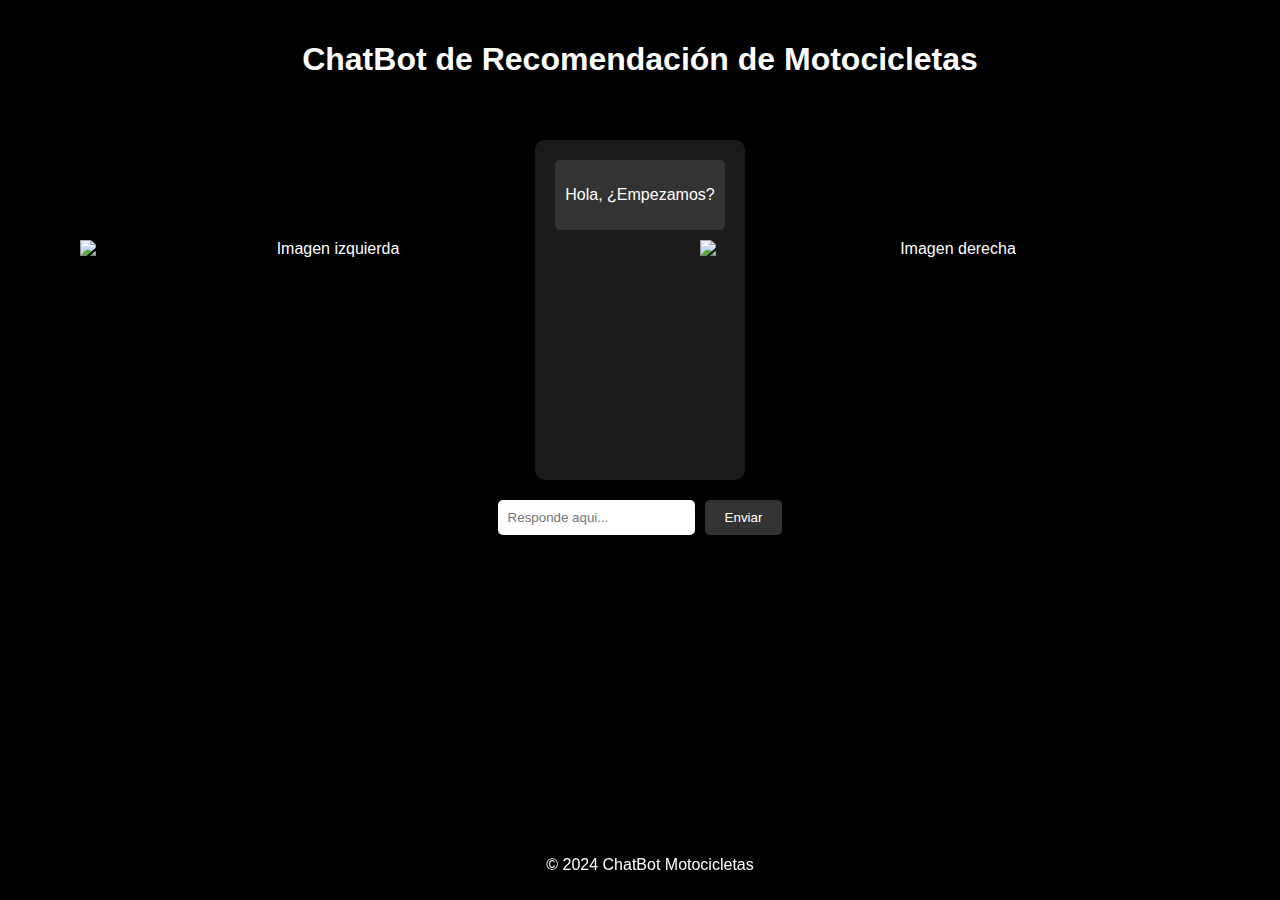
==== U2/CHATBOT/index.html @ cc751905 "Front" ====
<!DOCTYPE html>
<html lang="es">
<head>
    <meta charset="UTF-8">
    <meta name="viewport" content="width=device-width, initial-scale=1.0">
    <title>ChatBot</title>
    <link rel="stylesheet" href="index.css">
</head>
<body>
    <header>
        <img src="C:\Users\SixteenTharth16\Desktop\CHATBOT\imagenes\izquierda.jpg" alt="Imagen izquierda" class="side-image">
        <h1>ChatBot de Recomendación de Motocicletas</h1>
        <img src="C:\Users\SixteenTharth16\Desktop\CHATBOT\imagenes\derecha.jpg" alt="Imagen derecha" class="side-image">
    </header>
    <main>
        <div id="chat-window">
            <div class="chat-bubble">
                <p>Hola, ¿Empezamos?</p>
            </div>
        </div>
        <div id="user-input">
            <input type="text" id="user-message" placeholder="Responde aqui...">
            <button onclick="sendMessage()">Enviar</button>
        </div>
    </main>
    <footer>
        <p>&copy; 2024 ChatBot Motocicletas</p>
    </footer>
    <script src="chatbot.js"></script>
</body>
</html>
---- U2/CHATBOT/index.css ----
body {
    background-color: black;
    color: white;
    font-family: Arial, sans-serif;
    margin: 0;
}

header {
    text-align: center;
    padding: 20px;
    position: relative; 
}

.side-image {
    position: absolute;
    top: 200%; 
    width: 500px; 
}

.side-image:first-child {
    left: 80px; 
}

.side-image:last-child {
    right: 80px; 
}

main {
    padding: 20px;
    display: flex;
    flex-direction: column;
    align-items: center;
}

#chat-window {
    background-color: rgba(255, 255, 255, 0.1);
    padding: 20px;
    margin-bottom: 20px;
    border-radius: 10px;
    max-width: 400px;
    overflow-y: auto;
    height: 300px;
}

.chat-bubble {
    background-color: #333;
    color: white;
    padding: 10px;
    border-radius: 5px;
    margin-bottom: 10px;
}

#user-input {
    display: flex;
    align-items: center;
}

#user-message {
    flex: 1;
    padding: 10px;
    border: none;
    border-radius: 5px;
}

#user-input button {
    padding: 10px 20px;
    margin-left: 10px;
    background-color: #333;
    color: white;
    border: none;
    border-radius: 5px;
    cursor: pointer;
}

footer {
    text-align: center;
    padding: 10px;
    position: fixed;
    bottom: 0;
    width: 100%;
    background-color: rgba(0, 0, 0, 0.8);
}
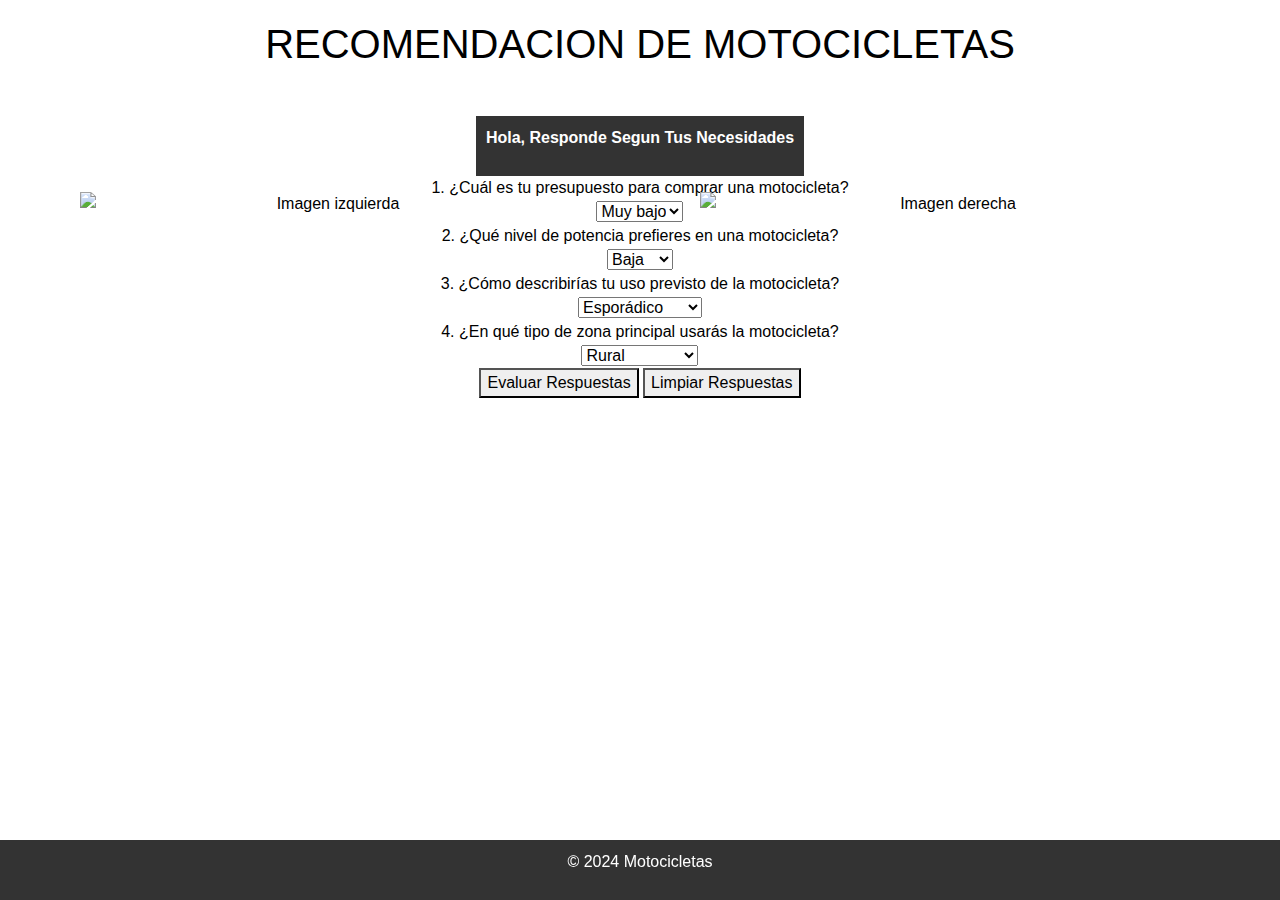
==== commit dcd7b491: "Front y Back" ====
--- a/U2/CHATBOT/index.html
+++ b/U2/CHATBOT/index.html
@@ -4,29 +4,131 @@
     <meta charset="UTF-8">
     <meta name="viewport" content="width=device-width, initial-scale=1.0">
     <title>ChatBot</title>
+    <link href="https://cdn.jsdelivr.net/npm/bootstrap@5.3.3/dist/css/bootstrap.min.css" rel="stylesheet" integrity="sha384-QWTKZyjpPEjISv5WaRU9OFeRpok6YctnYmDr5pNlyT2bRjXh0JMhjY6hW+ALEwIH" crossorigin="anonymous">
     <link rel="stylesheet" href="index.css">
 </head>
 <body>
     <header>
         <img src="C:\Users\SixteenTharth16\Desktop\CHATBOT\imagenes\izquierda.jpg" alt="Imagen izquierda" class="side-image">
-        <h1>ChatBot de Recomendación de Motocicletas</h1>
+        <h1>RECOMENDACION DE MOTOCICLETAS</h1>
         <img src="C:\Users\SixteenTharth16\Desktop\CHATBOT\imagenes\derecha.jpg" alt="Imagen derecha" class="side-image">
     </header>
     <main>
-        <div id="chat-window">
+        <div id="chat-window" class="chat-container">
             <div class="chat-bubble">
-                <p>Hola, ¿Empezamos?</p>
+                <p><strong>Hola, Responde Segun Tus Necesidades</strong></p>
             </div>
         </div>
-        <div id="user-input">
-            <input type="text" id="user-message" placeholder="Responde aqui...">
-            <button onclick="sendMessage()">Enviar</button>
+
+        <form id="encuestaForm" action="#" method="post">
+            <label for="presupuesto">1. ¿Cuál es tu presupuesto para comprar una motocicleta?</label><br>
+            <select id="presupuesto" name="presupuesto">
+                <option value="muy_bajo">Muy bajo</option>
+                <option value="bajo">Bajo</option>
+                <option value="medio">Medio</option>
+                <option value="alto">Alto</option>
+            </select><br>
+            
+            <label for="potencia">2. ¿Qué nivel de potencia prefieres en una motocicleta?</label><br>
+            <select id="potencia" name="potencia">
+                <option value="baja">Baja</option>
+                <option value="media">Media</option>
+                <option value="alta">Alta</option>
+            </select><br>
+            
+            <label for="uso">3. ¿Cómo describirías tu uso previsto de la motocicleta?</label><br>
+            <select id="uso" name="uso">
+                <option value="esporadico">Esporádico</option>
+                <option value="regular">Regular</option>
+                <option value="frecuente">Frecuente</option>
+                <option value="muy_frecuente">Muy frecuente</option>
+            </select><br>
+            
+            <label for="zona">4. ¿En qué tipo de zona principal usarás la motocicleta?</label><br>
+            <select id="zona" name="zona">
+                <option value="rural">Rural</option>
+                <option value="urbana">Urbana</option>
+                <option value="semi_urbana">Semi-Urbana</option>
+            </select><br>
+            
+            <button type="button" onclick="evaluarRespuestas()">Evaluar Respuestas</button>
+            <button type="button" onclick="limpiarRespuestas()">Limpiar Respuestas</button>
+        </form>
+        
+        <div id="recomendacion" style="display: none;">
+            <div class="chat-bubble">
+                <p id="recomendacionTexto"></p>
+            </div>
         </div>
     </main>
-    <footer>
-        <p>&copy; 2024 ChatBot Motocicletas</p>
+    <footer id="footer">
+        <p>&copy; 2024 Motocicletas</p>
     </footer>
-    <script src="chatbot.js"></script>
+    <script>
+        function evaluarRespuestas() {
+            const presupuesto = document.getElementById('presupuesto').value;
+            const potencia = document.getElementById('potencia').value;
+            const uso = document.getElementById('uso').value;
+            const zona = document.getElementById('zona').value;
+
+            let recomendacion = '';
+
+            if (presupuesto === 'muy_bajo' && potencia === 'baja' && uso === 'esporadico' && zona === 'rural') {
+                recomendacion = 'Doble propósito';
+            } else if (presupuesto === 'bajo' && potencia === 'baja' && uso === 'regular' && (zona === 'rural' || zona === 'semi_urbana')) {
+                recomendacion = 'Doble propósito';
+            } else if ((presupuesto === 'bajo' || presupuesto === 'medio') && potencia === 'media' && uso === 'regular' && (zona === 'urbana' || zona === 'semi_urbana')) {
+                recomendacion = 'Trabajo';
+            } else if (presupuesto === 'medio' && potencia === 'media' && uso === 'frecuente' && zona === 'semi_urbana') {
+                recomendacion = 'Trabajo';
+            } else if ((presupuesto === 'medio' || presupuesto === 'alto') && potencia === 'alta' && uso === 'frecuente' && zona === 'rural') {
+                recomendacion = 'Deportiva';
+            } else if (presupuesto === 'alto' && potencia === 'alta' && uso === 'muy_frecuente' && zona === 'rural') {
+                recomendacion = 'Deportiva';
+            } else if (presupuesto === 'muy_bajo' && potencia === 'baja' && uso === 'esporadico' && zona === 'urbana') {
+                recomendacion = 'Doble propósito';
+            } else if (presupuesto === 'bajo' && potencia === 'baja' && uso === 'regular' && zona === 'urbana') {
+                recomendacion = 'Doble propósito';
+            } else if (presupuesto === 'bajo' && potencia === 'media' && uso === 'esporadico' && (zona === 'rural' || zona === 'semi_urbana')) {
+                recomendacion = 'Doble propósito';
+            } else if (presupuesto === 'bajo' && potencia === 'media' && uso === 'regular' && zona === 'rural') {
+                recomendacion = 'Doble propósito';
+            } else if ((presupuesto === 'bajo' || presupuesto === 'medio') && potencia === 'media' && uso === 'frecuente' && zona === 'urbana') {
+                recomendacion = 'Trabajo';
+            } else if ((presupuesto === 'bajo' || presupuesto === 'medio') && potencia === 'alta' && uso === 'esporadico' && (zona === 'rural' || zona === 'semi_urbana')) {
+                recomendacion = 'Doble propósito';
+            } else if ((presupuesto === 'bajo' || presupuesto === 'medio') && potencia === 'alta' && uso === 'regular' && zona === 'rural') {
+                recomendacion = 'Doble propósito';
+            } else if (presupuesto === 'medio' && potencia === 'alta' && uso === 'frecuente' && zona === 'urbana') {
+                recomendacion = 'Deportiva';
+            } else if ((presupuesto === 'medio' || presupuesto === 'alto') && potencia === 'alta' && uso === 'muy_frecuente' && zona === 'rural') {
+                recomendacion = 'Deportiva';
+            } else if (presupuesto === 'alto' && potencia === 'alta' && uso === 'muy_frecuente' && zona === 'semi_urbana') {
+                recomendacion = 'Deportiva';
+            } else if (presupuesto === 'medio' && potencia === 'media' && uso === 'esporadico' && (zona === 'rural' || zona === 'semi_urbana')) {
+                recomendacion = 'Doble propósito';
+            } else if (presupuesto === 'medio' && potencia === 'media' && uso === 'regular' && (zona === 'rural' || zona === 'semi_urbana')) {
+                recomendacion = 'Doble propósito';
+            } else if (presupuesto === 'alto' && potencia === 'media' && uso === 'esporadico' && (zona === 'rural' || zona === 'semi_urbana')) {
+                recomendacion = 'Doble propósito';
+            } else if (presupuesto === 'alto' && potencia === 'media' && uso === 'regular' && (zona === 'rural' || zona === 'semi_urbana')) {
+                recomendacion = 'Doble propósito';
+            } else if (presupuesto === 'alto' && potencia === 'media' && uso === 'frecuente' && zona === 'urbana') {
+                recomendacion = 'Trabajo';
+            }
+
+            if (recomendacion !== '') {
+                document.getElementById('recomendacionTexto').textContent = 'Recomendación: ' + recomendacion;
+                document.getElementById('recomendacion').style.display = 'block';
+            } else {
+                document.getElementById('recomendacion').style.display = 'none';
+            }
+        }
+
+        function limpiarRespuestas() {
+            document.getElementById('encuestaForm').reset();
+            document.getElementById('recomendacion').style.display = 'none';
+        }
+    </script>
 </body>
 </html>
-
--- a/U2/CHATBOT/index.css
+++ b/U2/CHATBOT/index.css
@@ -1,6 +1,6 @@
 body {
-    background-color: black;
-    color: white;
+    background-color: white;
+    color: black;
     font-family: Arial, sans-serif;
     margin: 0;
 }
@@ -29,17 +29,13 @@
     padding: 20px;
     display: flex;
     flex-direction: column;
-    align-items: center;
+    align-items: center; 
 }
 
 #chat-window {
-    background-color: rgba(255, 255, 255, 0.1);
-    padding: 20px;
-    margin-bottom: 20px;
-    border-radius: 10px;
     max-width: 400px;
-    overflow-y: auto;
-    height: 300px;
+    overflow-y: hidden;
+    height: 60px;
 }
 
 .chat-bubble {
@@ -47,7 +43,8 @@
     color: white;
     padding: 10px;
     border-radius: 5px;
-    margin-bottom: 10px;
+    margin-bottom: 10%;
+    text-align: center;
 }
 
 #user-input {
@@ -73,6 +70,7 @@
 }
 
 footer {
+    color: white;
     text-align: center;
     padding: 10px;
     position: fixed;
@@ -80,3 +78,11 @@
     width: 100%;
     background-color: rgba(0, 0, 0, 0.8);
 }
+
+.chat-container {
+    background-color: #333; 
+}
+
+form {
+    text-align: center;
+}
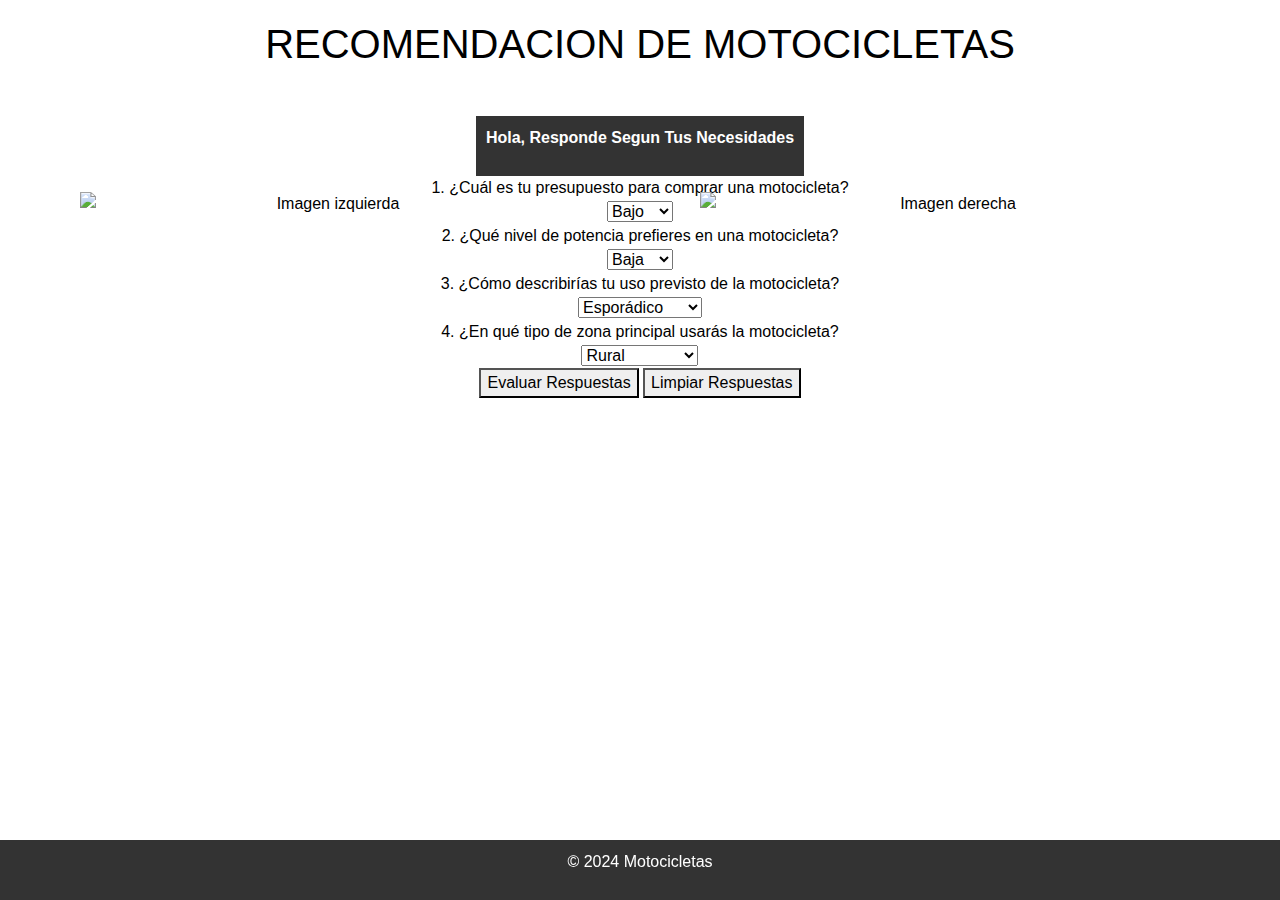
==== commit 7de6735f: "Pagina web" ====
--- a/U2/CHATBOT/index.html
+++ b/U2/CHATBOT/index.html
@@ -3,15 +3,16 @@
 <head>
     <meta charset="UTF-8">
     <meta name="viewport" content="width=device-width, initial-scale=1.0">
-    <title>ChatBot</title>
+    <title>Motocicleta</title>
+    <link rel="icon" href="C:\Users\Six\Documents\GitHub\IC_Tics\U2\CHATBOT\imagenes/moto.ico" type="image/x-icon">
     <link href="https://cdn.jsdelivr.net/npm/bootstrap@5.3.3/dist/css/bootstrap.min.css" rel="stylesheet" integrity="sha384-QWTKZyjpPEjISv5WaRU9OFeRpok6YctnYmDr5pNlyT2bRjXh0JMhjY6hW+ALEwIH" crossorigin="anonymous">
     <link rel="stylesheet" href="index.css">
 </head>
 <body>
     <header>
-        <img src="C:\Users\SixteenTharth16\Desktop\CHATBOT\imagenes\izquierda.jpg" alt="Imagen izquierda" class="side-image">
+        <img src="C:\Users\Six\Documents\GitHub\IC_Tics\U2\CHATBOT\imagenes/izquierda.jpg" alt="Imagen izquierda" class="side-image">
         <h1>RECOMENDACION DE MOTOCICLETAS</h1>
-        <img src="C:\Users\SixteenTharth16\Desktop\CHATBOT\imagenes\derecha.jpg" alt="Imagen derecha" class="side-image">
+        <img src="C:\Users\Six\Documents\GitHub\IC_Tics\U2\CHATBOT\imagenes/derecha.jpg" alt="Imagen derecha" class="side-image">
     </header>
     <main>
         <div id="chat-window" class="chat-container">
@@ -23,32 +24,31 @@
         <form id="encuestaForm" action="#" method="post">
             <label for="presupuesto">1. ¿Cuál es tu presupuesto para comprar una motocicleta?</label><br>
             <select id="presupuesto" name="presupuesto">
-                <option value="muy_bajo">Muy bajo</option>
-                <option value="bajo">Bajo</option>
-                <option value="medio">Medio</option>
-                <option value="alto">Alto</option>
+                <option value="Bajo">Bajo</option>
+                <option value="Medio">Medio</option>
+                <option value="Alto">Alto</option>
             </select><br>
             
             <label for="potencia">2. ¿Qué nivel de potencia prefieres en una motocicleta?</label><br>
             <select id="potencia" name="potencia">
-                <option value="baja">Baja</option>
-                <option value="media">Media</option>
-                <option value="alta">Alta</option>
+                <option value="Baja">Baja</option>
+                <option value="Media">Media</option>
+                <option value="Alta">Alta</option>
             </select><br>
             
             <label for="uso">3. ¿Cómo describirías tu uso previsto de la motocicleta?</label><br>
             <select id="uso" name="uso">
-                <option value="esporadico">Esporádico</option>
-                <option value="regular">Regular</option>
-                <option value="frecuente">Frecuente</option>
-                <option value="muy_frecuente">Muy frecuente</option>
+                <option value="Esporádico">Esporádico</option>
+                <option value="Regular">Regular</option>
+                <option value="Frecuente">Frecuente</option>
+                <option value="Muy_frecuente">Muy frecuente</option>
             </select><br>
             
             <label for="zona">4. ¿En qué tipo de zona principal usarás la motocicleta?</label><br>
             <select id="zona" name="zona">
-                <option value="rural">Rural</option>
-                <option value="urbana">Urbana</option>
-                <option value="semi_urbana">Semi-Urbana</option>
+                <option value="Rural">Rural</option>
+                <option value="Urbana">Urbana</option>
+                <option value="Semi_urbana">Semi-Urbana</option>
             </select><br>
             
             <button type="button" onclick="evaluarRespuestas()">Evaluar Respuestas</button>
@@ -70,53 +70,9 @@
             const potencia = document.getElementById('potencia').value;
             const uso = document.getElementById('uso').value;
             const zona = document.getElementById('zona').value;
-
-            let recomendacion = '';
-
-            if (presupuesto === 'muy_bajo' && potencia === 'baja' && uso === 'esporadico' && zona === 'rural') {
-                recomendacion = 'Doble propósito';
-            } else if (presupuesto === 'bajo' && potencia === 'baja' && uso === 'regular' && (zona === 'rural' || zona === 'semi_urbana')) {
-                recomendacion = 'Doble propósito';
-            } else if ((presupuesto === 'bajo' || presupuesto === 'medio') && potencia === 'media' && uso === 'regular' && (zona === 'urbana' || zona === 'semi_urbana')) {
-                recomendacion = 'Trabajo';
-            } else if (presupuesto === 'medio' && potencia === 'media' && uso === 'frecuente' && zona === 'semi_urbana') {
-                recomendacion = 'Trabajo';
-            } else if ((presupuesto === 'medio' || presupuesto === 'alto') && potencia === 'alta' && uso === 'frecuente' && zona === 'rural') {
-                recomendacion = 'Deportiva';
-            } else if (presupuesto === 'alto' && potencia === 'alta' && uso === 'muy_frecuente' && zona === 'rural') {
-                recomendacion = 'Deportiva';
-            } else if (presupuesto === 'muy_bajo' && potencia === 'baja' && uso === 'esporadico' && zona === 'urbana') {
-                recomendacion = 'Doble propósito';
-            } else if (presupuesto === 'bajo' && potencia === 'baja' && uso === 'regular' && zona === 'urbana') {
-                recomendacion = 'Doble propósito';
-            } else if (presupuesto === 'bajo' && potencia === 'media' && uso === 'esporadico' && (zona === 'rural' || zona === 'semi_urbana')) {
-                recomendacion = 'Doble propósito';
-            } else if (presupuesto === 'bajo' && potencia === 'media' && uso === 'regular' && zona === 'rural') {
-                recomendacion = 'Doble propósito';
-            } else if ((presupuesto === 'bajo' || presupuesto === 'medio') && potencia === 'media' && uso === 'frecuente' && zona === 'urbana') {
-                recomendacion = 'Trabajo';
-            } else if ((presupuesto === 'bajo' || presupuesto === 'medio') && potencia === 'alta' && uso === 'esporadico' && (zona === 'rural' || zona === 'semi_urbana')) {
-                recomendacion = 'Doble propósito';
-            } else if ((presupuesto === 'bajo' || presupuesto === 'medio') && potencia === 'alta' && uso === 'regular' && zona === 'rural') {
-                recomendacion = 'Doble propósito';
-            } else if (presupuesto === 'medio' && potencia === 'alta' && uso === 'frecuente' && zona === 'urbana') {
-                recomendacion = 'Deportiva';
-            } else if ((presupuesto === 'medio' || presupuesto === 'alto') && potencia === 'alta' && uso === 'muy_frecuente' && zona === 'rural') {
-                recomendacion = 'Deportiva';
-            } else if (presupuesto === 'alto' && potencia === 'alta' && uso === 'muy_frecuente' && zona === 'semi_urbana') {
-                recomendacion = 'Deportiva';
-            } else if (presupuesto === 'medio' && potencia === 'media' && uso === 'esporadico' && (zona === 'rural' || zona === 'semi_urbana')) {
-                recomendacion = 'Doble propósito';
-            } else if (presupuesto === 'medio' && potencia === 'media' && uso === 'regular' && (zona === 'rural' || zona === 'semi_urbana')) {
-                recomendacion = 'Doble propósito';
-            } else if (presupuesto === 'alto' && potencia === 'media' && uso === 'esporadico' && (zona === 'rural' || zona === 'semi_urbana')) {
-                recomendacion = 'Doble propósito';
-            } else if (presupuesto === 'alto' && potencia === 'media' && uso === 'regular' && (zona === 'rural' || zona === 'semi_urbana')) {
-                recomendacion = 'Doble propósito';
-            } else if (presupuesto === 'alto' && potencia === 'media' && uso === 'frecuente' && zona === 'urbana') {
-                recomendacion = 'Trabajo';
-            }
-
+    
+            let recomendacion = obtenerRecomendacion(presupuesto, potencia, uso, zona);
+    
             if (recomendacion !== '') {
                 document.getElementById('recomendacionTexto').textContent = 'Recomendación: ' + recomendacion;
                 document.getElementById('recomendacion').style.display = 'block';
@@ -124,11 +80,235 @@
                 document.getElementById('recomendacion').style.display = 'none';
             }
         }
-
+    
         function limpiarRespuestas() {
             document.getElementById('encuestaForm').reset();
             document.getElementById('recomendacion').style.display = 'none';
         }
+    
+        function obtenerRecomendacion(presupuesto, potencia, uso, zona) {
+            let recomendacion = '';  
+
+            if (presupuesto === 'Bajo' && potencia === 'Baja' && uso === 'Esporádico' && zona === 'Rural') {
+                recomendacion = 'Trabajo(FT125 ITALIKA)';
+            } else if (presupuesto === 'Bajo' && potencia === 'Baja' && uso === 'Esporádico' && zona === 'Urbana') {
+                recomendacion = 'Trabajo';
+            } else if (presupuesto === 'Bajo' && potencia === 'Baja' && uso === 'Esporádico' && zona === 'Semi_urbana') {
+                recomendacion = 'Trabajo';
+            } else if (presupuesto === 'Bajo' && potencia === 'Baja' && uso === 'Regular' && zona === 'Rural') {
+                recomendacion = 'Trabajo';
+            } else if (presupuesto === 'Bajo' && potencia === 'Baja' && uso === 'Regular' && zona === 'Urbana') {
+                recomendacion = 'Trabajo';
+            } else if (presupuesto === 'Bajo' && potencia === 'Baja' && uso === 'Regular' && zona === 'Semi_urbana') {
+                recomendacion = 'Doble propósito';
+            } else if (presupuesto === 'Bajo' && potencia === 'Baja' && uso === 'Frecuente' && zona === 'Rural') {
+                recomendacion = 'Trabajo';
+            } else if (presupuesto === 'Bajo' && potencia === 'Baja' && uso === 'Frecuente' && zona === 'Urbana') {
+                recomendacion = 'Doble propósito';
+            } else if (presupuesto === 'Bajo' && potencia === 'Baja' && uso === 'Frecuente' && zona === 'Semi_urbana') {
+                recomendacion = 'Doble propósito';    
+            } else if (presupuesto === 'Bajo' && potencia === 'Baja' && uso === 'Muy_frecuente' && zona === 'Rural') {
+                recomendacion = 'Trabajo';
+            } else if (presupuesto === 'Bajo' && potencia === 'Baja' && uso === 'Muy_frecuente' && zona === 'Urbana') {
+                recomendacion = 'Doble propósito';
+            } else if (presupuesto === 'Bajo' && potencia === 'Baja' && uso === 'Muy_frecuente' && zona === 'Semi_urbana') {
+                recomendacion = 'Doble propósito';
+            } else if (presupuesto === 'Bajo' && potencia === 'Media' && uso === 'Esporádico' && zona === 'Rural') {
+                recomendacion = 'Trabajo';
+            } else if (presupuesto === 'Bajo' && potencia === 'Media' && uso === 'Esporádico' && zona === 'Urbana') {
+                recomendacion = 'Doble propósito';
+            } else if (presupuesto === 'Bajo' && potencia === 'Media' && uso === 'Esporádico' && zona === 'Semi_urbana') {
+                recomendacion = 'Doble propósito';
+            } else if (presupuesto === 'Bajo' && potencia === 'Media' && uso === 'Regular' && zona === 'Rural') {
+                recomendacion = 'Doble propósito';
+            } else if (presupuesto === 'Bajo' && potencia === 'Media' && uso === 'Regular' && zona === 'Urbana') {
+                recomendacion = 'Doble propósito';
+            } else if (presupuesto === 'Bajo' && potencia === 'Media' && uso === 'Regular' && zona === 'Semi_urbana') {
+                recomendacion = 'Doble propósito';
+            } else if (presupuesto === 'Bajo' && potencia === 'Media' && uso === 'Frecuente' && zona === 'Rural') {
+                recomendacion = 'Doble propósito';
+            } else if (presupuesto === 'Bajo' && potencia === 'Media' && uso === 'Frecuente' && zona === 'Urbana') {
+                recomendacion = 'Doble propósito';
+            } else if (presupuesto === 'Bajo' && potencia === 'Media' && uso === 'Frecuente' && zona === 'Semi_urbana') {
+                recomendacion = 'Doble propósito';
+            } else if (presupuesto === 'Bajo' && potencia === 'Media' && uso === 'Muy_frecuente' && zona === 'Rural') {
+                recomendacion = 'Doble propósito';
+            } else if (presupuesto === 'Bajo' && potencia === 'Media' && uso === 'Muy_frecuente' && zona === 'Urbana') {
+                recomendacion = 'Doble propósito';
+            } else if (presupuesto === 'Bajo' && potencia === 'Media' && uso === 'Muy_frecuente' && zona === 'Semi_urbana') {
+                recomendacion = 'Doble propósito';
+            } else if (presupuesto === 'Bajo' && potencia === 'Alta' && uso === 'Esporádico' && zona === 'Rural') {
+                recomendacion = 'Doble propósito';
+            } else if (presupuesto === 'Bajo' && potencia === 'Alta' && uso === 'Esporádico' && zona === 'Urbana') {
+                recomendacion = 'Deportiva';
+            } else if (presupuesto === 'Bajo' && potencia === 'Alta' && uso === 'Esporádico' && zona === 'Semi_urbana') {
+                recomendacion = 'Doble propósito';
+            } else if (presupuesto === 'Bajo' && potencia === 'Alta' && uso === 'Regular' && zona === 'Rural') {
+                recomendacion = 'Doble propósito';
+            } else if (presupuesto === 'Bajo' && potencia === 'Alta' && uso === 'Regular' && zona === 'Urbana') {
+                recomendacion = 'Deportiva';
+            } else if (presupuesto === 'Bajo' && potencia === 'Alta' && uso === 'Regular' && zona === 'Semi_urbana') {
+                recomendacion = 'Doble propósito';
+            } else if (presupuesto === 'Bajo' && potencia === 'Alta' && uso === 'Frecuente' && zona === 'Rural') {
+                recomendacion = 'Doble propósito';
+            } else if (presupuesto === 'Bajo' && potencia === 'Alta' && uso === 'Frecuente' && zona === 'Urbana') {
+                recomendacion = 'Deportiva';
+            } else if (presupuesto === 'Bajo' && potencia === 'Alta' && uso === 'Frecuente' && zona === 'Semi_urbana') {
+                recomendacion = 'Deportiva';
+            } else if (presupuesto === 'Bajo' && potencia === 'Alta' && uso === 'Muy_frecuente' && zona === 'Rural') {
+                recomendacion = 'Doble propósito';
+            } else if (presupuesto === 'Bajo' && potencia === 'Alta' && uso === 'Muy_frecuente' && zona === 'Urbana') {
+                recomendacion = 'Deportiva';
+            } else if (presupuesto === 'Bajo' && potencia === 'Alta' && uso === 'Muy_frecuente' && zona === 'Semi_urbana') {
+                recomendacion = 'Trabajo';
+            } else if (presupuesto === 'Medio' && potencia === 'Baja' && uso === 'Esporádico' && zona === 'Rural') {
+                recomendacion = 'Doble propósito';
+            } else if (presupuesto === 'Medio' && potencia === 'Baja' && uso === 'Esporádico' && zona === 'Urbana') {
+                recomendacion = 'Doble propósito';
+            } else if (presupuesto === 'Medio' && potencia === 'Baja' && uso === 'Esporádico' && zona === 'Semi_urbana') {
+                recomendacion = 'Doble propósito';
+            } else if (presupuesto === 'Medio' && potencia === 'Baja' && uso === 'Regular' && zona === 'Rural') {
+                recomendacion = 'Trabajo';
+            } else if (presupuesto === 'Medio' && potencia === 'Baja' && uso === 'Regular' && zona === 'Urbana') {
+                recomendacion = 'Doble propósito';
+            } else if (presupuesto === 'Medio' && potencia === 'Baja' && uso === 'Regular' && zona === 'Semi_urbana') {
+                recomendacion = 'Doble propósito';
+            } else if (presupuesto === 'Medio' && potencia === 'Baja' && uso === 'Frecuente' && zona === 'Rural') {
+                recomendacion = 'Trabajo';
+            } else if (presupuesto === 'Medio' && potencia === 'Baja' && uso === 'Frecuente' && zona === 'Urbana') {
+                recomendacion = 'Doble propósito';
+            } else if (presupuesto === 'Medio' && potencia === 'Baja' && uso === 'Frecuente' && zona === 'Semi_urbana') {
+                recomendacion = 'Doble propósito';
+            } else if (presupuesto === 'Medio' && potencia === 'Baja' && uso === 'Muy_frecuente' && zona === 'Rural') {
+                recomendacion = 'Trabajo';
+            } else if (presupuesto === 'Medio' && potencia === 'Baja' && uso === 'Muy_frecuente' && zona === 'Urbana') {
+                recomendacion = 'Doble propósito';
+            } else if (presupuesto === 'Medio' && potencia === 'Baja' && uso === 'Muy_frecuente' && zona === 'Semi_urbana') {
+                recomendacion = 'Doble propósito';
+            } else if (presupuesto === 'Medio' && potencia === 'Media' && uso === 'Esporádico' && zona === 'Rural') {
+                recomendacion = 'Doble propósito';
+            } else if (presupuesto === 'Medio' && potencia === 'Media' && uso === 'Esporádico' && zona === 'Urbana') {
+                recomendacion = 'Doble propósito';
+            } else if (presupuesto === 'Medio' && potencia === 'Media' && uso === 'Esporádico' && zona === 'Semi_urbana') {
+                recomendacion = 'Doble propósito';
+            } else if (presupuesto === 'Medio' && potencia === 'Media' && uso === 'Regular' && zona === 'Rural') {
+                recomendacion = 'Doble propósito';
+            } else if (presupuesto === 'Medio' && potencia === 'Media' && uso === 'Regular' && zona === 'Urbana') {
+                recomendacion = 'Deportiva';
+            } else if (presupuesto === 'Medio' && potencia === 'Media' && uso === 'Regular' && zona === 'Semi_urbana') {
+                recomendacion = 'Doble propósito';
+            } else if (presupuesto === 'Medio' && potencia === 'Media' && uso === 'Frecuente' && zona === 'Rural') {
+                recomendacion = 'Doble propósito';
+            } else if (presupuesto === 'Medio' && potencia === 'Media' && uso === 'Frecuente' && zona === 'Urbana') {
+                recomendacion = 'Deportiva';
+            } else if (presupuesto === 'Medio' && potencia === 'Media' && uso === 'Frecuente' && zona === 'Semi_urbana') {
+                recomendacion = 'Deportiva';
+            } else if (presupuesto === 'Medio' && potencia === 'Media' && uso === 'Muy_frecuente' && zona === 'Rural') {
+                recomendacion = 'Doble propósito';
+            } else if (presupuesto === 'Medio' && potencia === 'Media' && uso === 'Muy_frecuente' && zona === 'Urbana') {
+                recomendacion = 'Deportiva';
+            } else if (presupuesto === 'Medio' && potencia === 'Media' && uso === 'Muy_frecuente' && zona === 'Semi_urbana') {
+                recomendacion = 'Deportiva';
+            } else if (presupuesto === 'Medio' && potencia === 'Alta' && uso === 'Esporádico' && zona === 'Rural') {
+                recomendacion = 'Deportiva';
+            } else if (presupuesto === 'Medio' && potencia === 'Alta' && uso === 'Esporádico' && zona === 'Urbana') {
+                recomendacion = 'Deportiva';
+            } else if (presupuesto === 'Medio' && potencia === 'Alta' && uso === 'Esporádico' && zona === 'Semi_urbana') {
+                recomendacion = 'Deportiva';
+            } else if (presupuesto === 'Medio' && potencia === 'Alta' && uso === 'Regular' && zona === 'Rural') {
+                recomendacion = 'Deportiva';
+            } else if (presupuesto === 'Medio' && potencia === 'Alta' && uso === 'Regular' && zona === 'Urbana') {
+                recomendacion = 'Deportiva';
+            } else if (presupuesto === 'Medio' && potencia === 'Alta' && uso === 'Regular' && zona === 'Semi_urbana') {
+                recomendacion = 'Deportiva';
+            } else if (presupuesto === 'Medio' && potencia === 'Alta' && uso === 'Frecuente' && zona === 'Rural') {
+                recomendacion = 'Deportiva';
+            } else if (presupuesto === 'Medio' && potencia === 'Alta' && uso === 'Frecuente' && zona === 'Urbana') {
+                recomendacion = 'Deportiva';
+            } else if (presupuesto === 'Medio' && potencia === 'Alta' && uso === 'Frecuente' && zona === 'Semi_urbana') {
+                recomendacion = 'Deportiva';
+            } else if (presupuesto === 'Medio' && potencia === 'Alta' && uso === 'Muy_frecuente' && zona === 'Rural') {
+                recomendacion = 'Deportiva';
+            } else if (presupuesto === 'Medio' && potencia === 'Alta' && uso === 'Muy_frecuente' && zona === 'Urbana') {
+                recomendacion = 'Deportiva';
+            } else if (presupuesto === 'Medio' && potencia === 'Alta' && uso === 'Muy_frecuente' && zona === 'Semi_urbana') {
+                recomendacion = 'Deportiva';
+            } else if (presupuesto === 'Alto' && potencia === 'Baja' && uso === 'Esporádico' && zona === 'Rural') {
+                recomendacion = 'Doble propósito';
+            } else if (presupuesto === 'Alto' && potencia === 'Baja' && uso === 'Esporádico' && zona === 'Urbana') {
+                recomendacion = 'Doble propósito';
+            } else if (presupuesto === 'Alto' && potencia === 'Baja' && uso === 'Esporádico' && zona === 'Semi_urbana') {
+                recomendacion = 'Doble propósito';
+            } else if (presupuesto === 'Alto' && potencia === 'Baja' && uso === 'Regular' && zona === 'Rural') {
+                recomendacion = 'Doble propósito';
+            } else if (presupuesto === 'Alto' && potencia === 'Baja' && uso === 'Regular' && zona === 'Urbana') {
+                recomendacion = 'Deportiva';
+            } else if (presupuesto === 'Alto' && potencia === 'Baja' && uso === 'Regular' && zona === 'Semi_urbana') {
+                recomendacion = 'Deportiva';
+            } else if (presupuesto === 'Alto' && potencia === 'Baja' && uso === 'Frecuente' && zona === 'Rural') {
+                recomendacion = 'Doble propósito';
+            } else if (presupuesto === 'Alto' && potencia === 'Baja' && uso === 'Frecuente' && zona === 'Urbana') {
+                recomendacion = 'Deportiva';
+            } else if (presupuesto === 'Alto' && potencia === 'Baja' && uso === 'Frecuente' && zona === 'Semi_urbana') {
+                recomendacion = 'Deportiva';
+            } else if (presupuesto === 'Alto' && potencia === 'Baja' && uso === 'Muy_frecuente' && zona === 'Rural') {
+                recomendacion = 'Doble propósito';
+            } else if (presupuesto === 'Alto' && potencia === 'Baja' && uso === 'Muy_frecuente' && zona === 'Urbana') {
+                recomendacion = 'Deportiva';
+            } else if (presupuesto === 'Alto' && potencia === 'Baja' && uso === 'Muy_frecuente' && zona === 'Semi_urbana') {
+                recomendacion = 'Deportiva';
+            } else if (presupuesto === 'Alto' && potencia === 'Media' && uso === 'Esporádico' && zona === 'Rural') {
+                recomendacion = 'Deportiva';
+            } else if (presupuesto === 'Alto' && potencia === 'Media' && uso === 'Esporádico' && zona === 'Urbana') {
+                recomendacion = 'Deportiva';
+            } else if (presupuesto === 'Alto' && potencia === 'Media' && uso === 'Esporádico' && zona === 'Semi_urbana') {
+                recomendacion = 'Deportiva';
+            } else if (presupuesto === 'Alto' && potencia === 'Media' && uso === 'Regular' && zona === 'Rural') {
+                recomendacion = 'Deportiva';
+            } else if (presupuesto === 'Alto' && potencia === 'Media' && uso === 'Regular' && zona === 'Urbana') {
+                recomendacion = 'Deportiva';
+            } else if (presupuesto === 'Alto' && potencia === 'Media' && uso === 'Regular' && zona === 'Semi_urbana') {
+                recomendacion = 'Deportiva';
+            } else if (presupuesto === 'Alto' && potencia === 'Media' && uso === 'Frecuente' && zona === 'Rural') {
+                recomendacion = 'Deportiva';
+            } else if (presupuesto === 'Alto' && potencia === 'Media' && uso === 'Frecuente' && zona === 'Urbana') {
+                recomendacion = 'Deportiva';
+            } else if (presupuesto === 'Alto' && potencia === 'Media' && uso === 'Frecuente' && zona === 'Semi_urbana') {
+                recomendacion = 'Deportiva';
+            } else if (presupuesto === 'Alto' && potencia === 'Media' && uso === 'Muy_frecuente' && zona === 'Rural') {
+                recomendacion = 'Deportiva';
+            } else if (presupuesto === 'Alto' && potencia === 'Media' && uso === 'Muy_frecuente' && zona === 'Urbana') {
+                recomendacion = 'Deportiva';
+            } else if (presupuesto === 'Alto' && potencia === 'Media' && uso === 'Muy_frecuente' && zona === 'Semi_urbana') {
+                recomendacion = 'Deportiva';
+            } else if (presupuesto === 'Alto' && potencia === 'Alta' && uso === 'Esporádico' && zona === 'Rural') {
+                recomendacion = 'Deportiva';
+            } else if (presupuesto === 'Alto' && potencia === 'Alta' && uso === 'Esporádico' && zona === 'Urbana') {
+                recomendacion = 'Deportiva';
+            } else if (presupuesto === 'Alto' && potencia === 'Alta' && uso === 'Esporádico' && zona === 'Semi_urbana') {
+                recomendacion = 'Deportiva';
+            } else if (presupuesto === 'Alto' && potencia === 'Alta' && uso === 'Regular' && zona === 'Rural') {
+                recomendacion = 'Deportiva';
+            } else if (presupuesto === 'Alto' && potencia === 'Alta' && uso === 'Regular' && zona === 'Urbana') {
+                recomendacion = 'Deportiva';
+            } else if (presupuesto === 'Alto' && potencia === 'Alta' && uso === 'Regular' && zona === 'Semi_urbana') {
+                recomendacion = 'Deportiva';
+            } else if (presupuesto === 'Alto' && potencia === 'Alta' && uso === 'Frecuente' && zona === 'Rural') {
+                recomendacion = 'Deportiva';
+            } else if (presupuesto === 'Alto' && potencia === 'Alta' && uso === 'Frecuente' && zona === 'Urbana') {
+                recomendacion = 'Deportiva';
+            } else if (presupuesto === 'Alto' && potencia === 'Alta' && uso === 'Frecuente' && zona === 'Semi_urbana') {
+                recomendacion = 'Deportiva';
+            } else if (presupuesto === 'Alto' && potencia === 'Alta' && uso === 'Muy_frecuente' && zona === 'Rural') {
+                recomendacion = 'Deportiva';
+            } else if (presupuesto === 'Alto' && potencia === 'Alta' && uso === 'Muy_frecuente' && zona === 'Urbana') {
+                recomendacion = 'Deportiva';
+            } else if (presupuesto === 'Alto' && potencia === 'Alta' && uso === 'Muy_frecuente' && zona === 'Semi_urbana') {
+                recomendacion = 'Deportiva';
+            }
+            
+            return recomendacion;
+        }
     </script>
 </body>
 </html>
